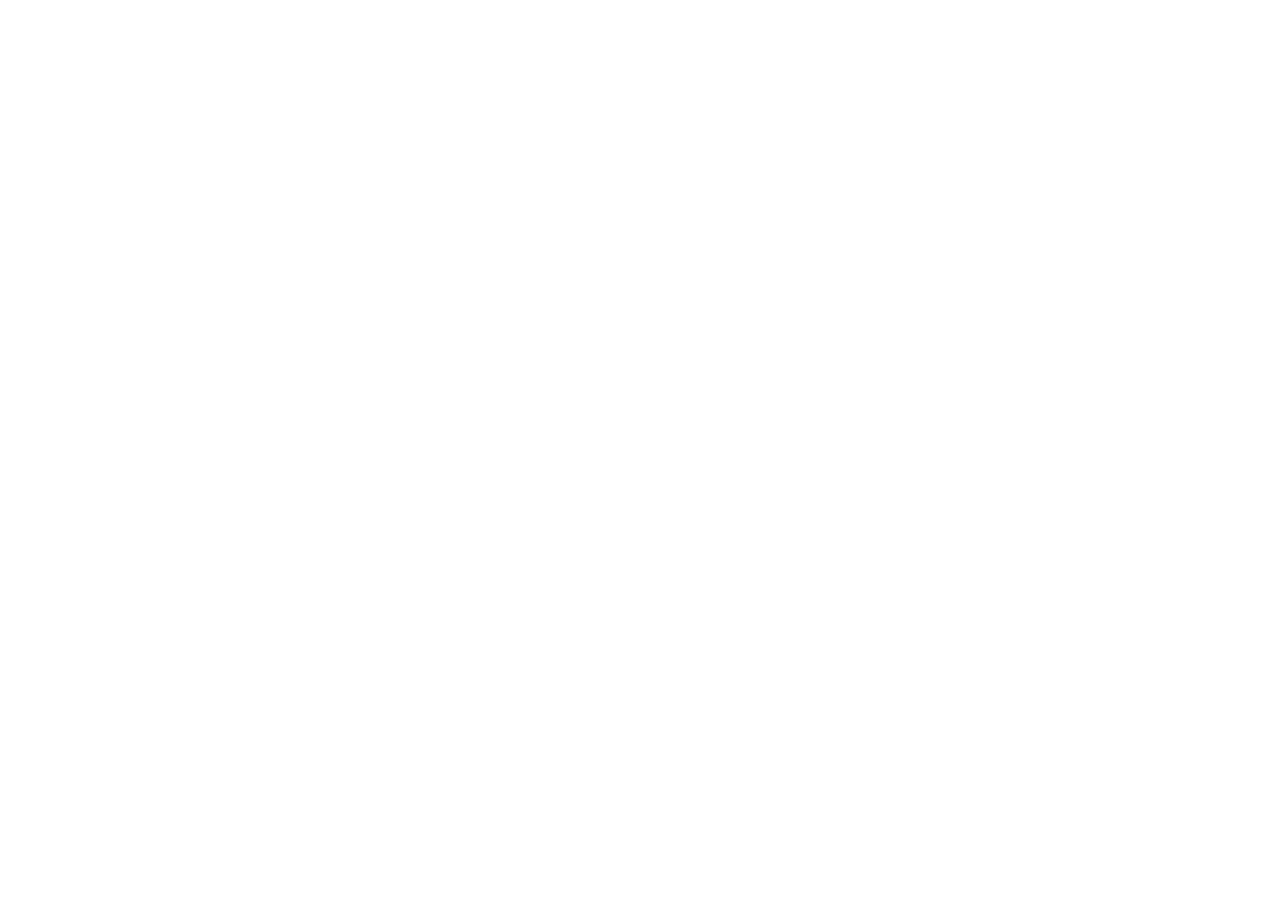
==== index.html @ dad86dec "tufoi kommitado :v" ====
<!DOCTYPE html>
<html lang="pt-br">
<head>
    <meta charset="UTF-8">
    <meta name="viewport" content="width=device-width, initial-scale=1.0">
    <title>Noticias</title>
</head>
<body>
    
</body>
</html>
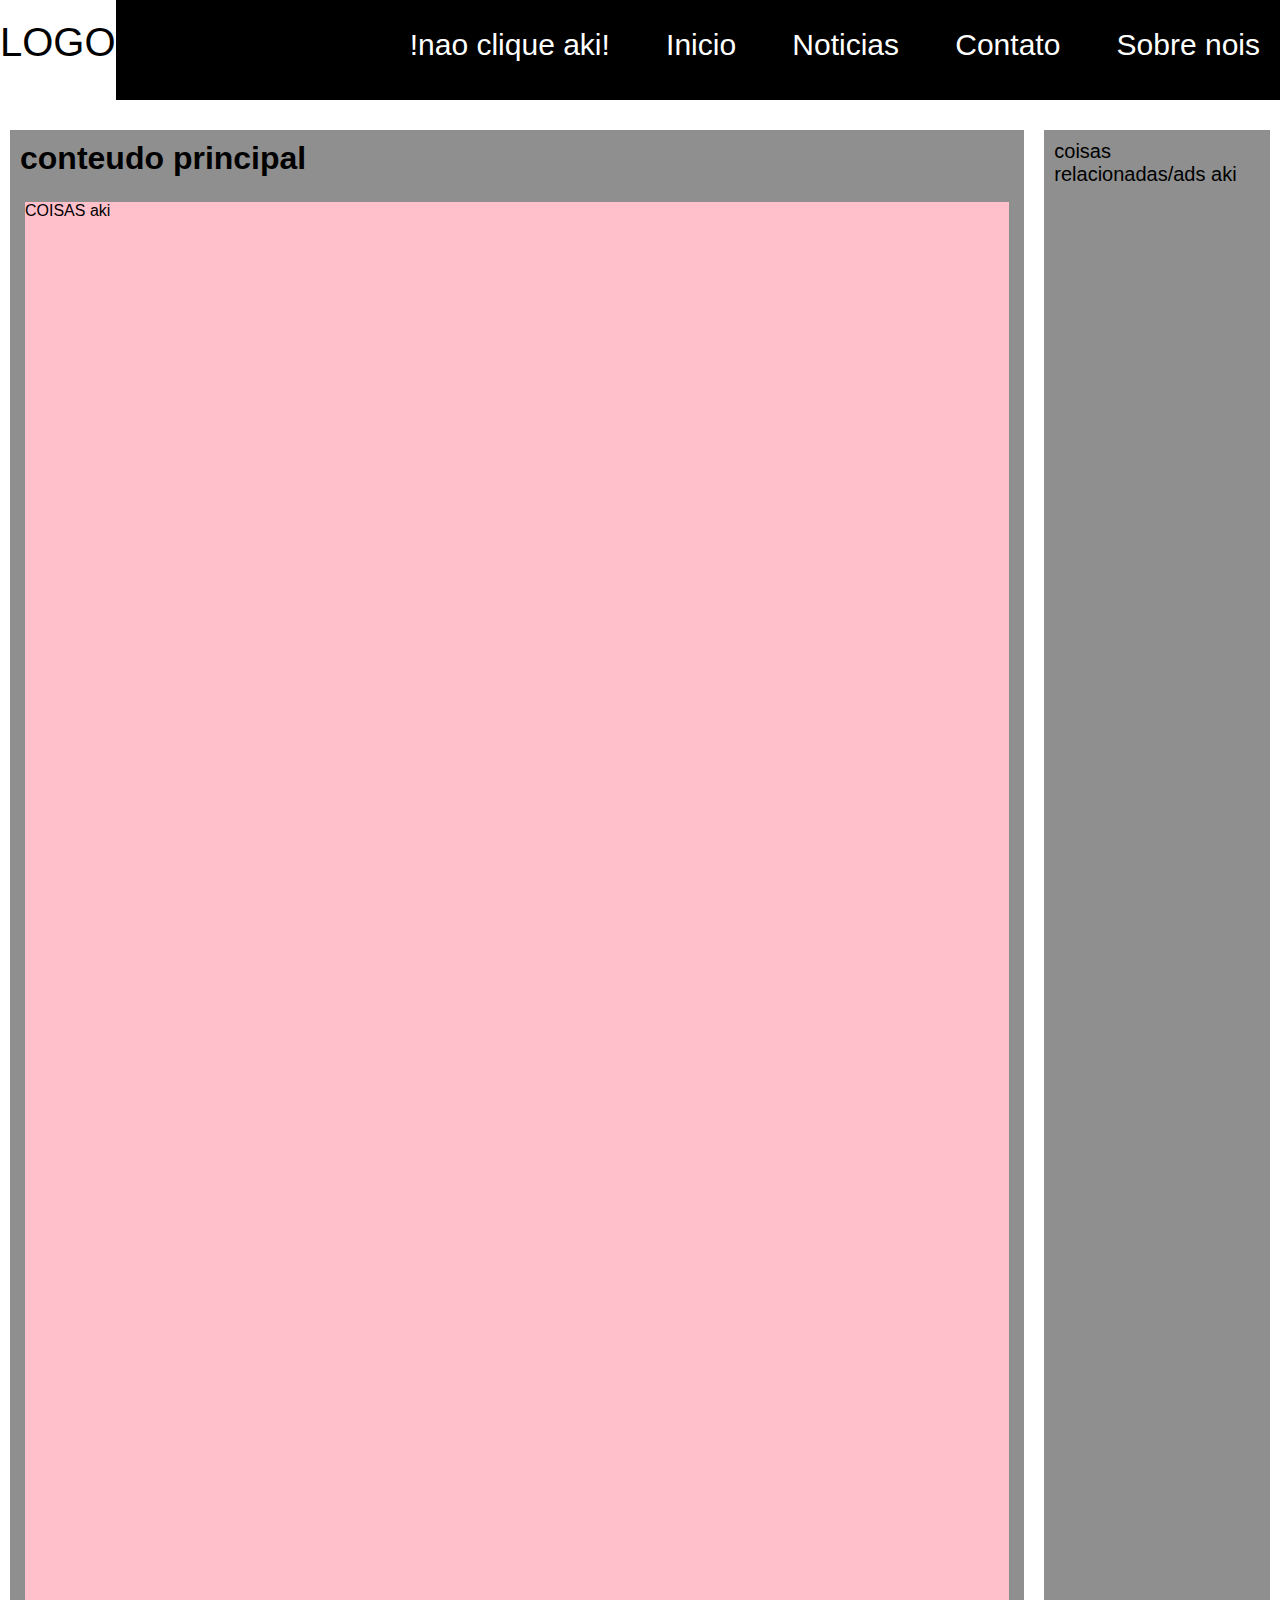
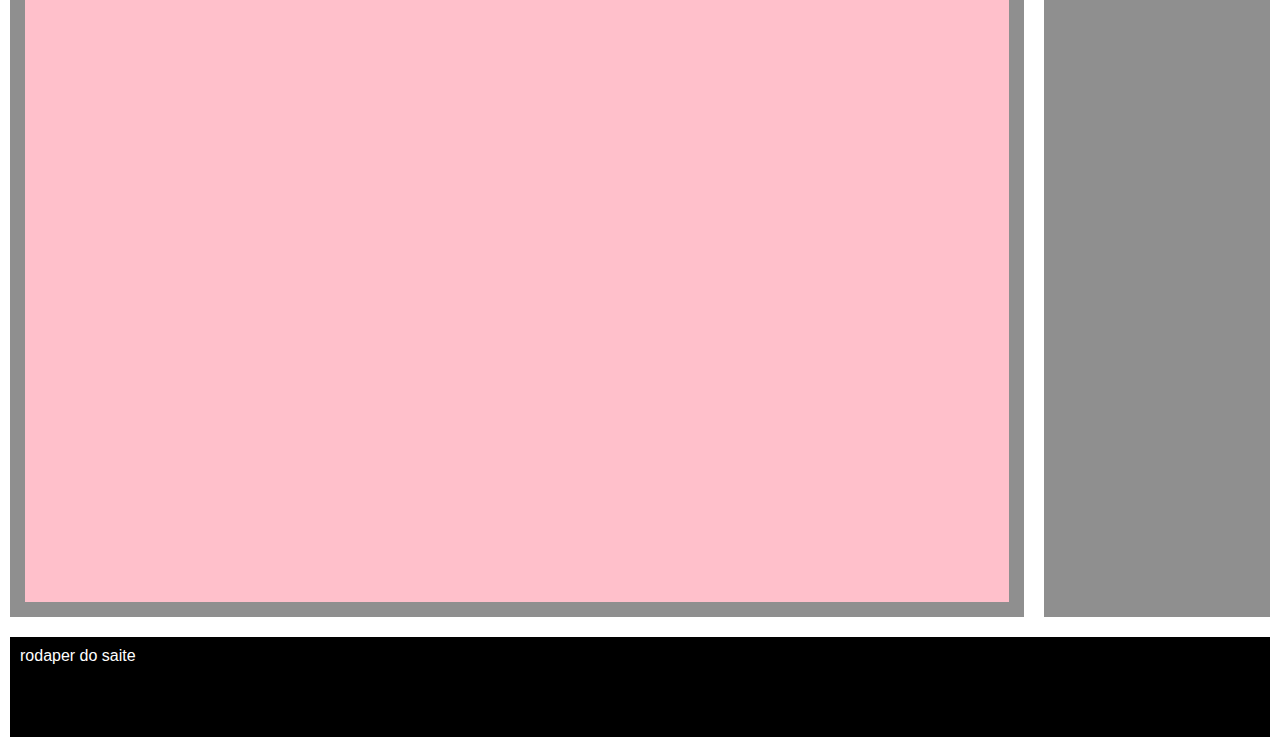
==== commit ff8e7e70: "beta do saite" ====
--- a/index.html
+++ b/index.html
@@ -4,8 +4,118 @@
     <meta charset="UTF-8">
     <meta name="viewport" content="width=device-width, initial-scale=1.0">
     <title>Noticias</title>
+    <style>
+        * { 
+            font-family: Arial, Helvetica, sans-serif;
+            margin: 0px;
+            padding: 0px;
+            box-sizing: border-box;
+            
+        }
+        body {
+            display: flex;
+            flex-wrap: wrap;
+            flex: 1 1 100vw;
+                       
+        }
+        nav, main, aside, footer {
+           
+            margin: 10px;
+            
+        }
+      
+        header {          
+            display: flex;
+            flex: 1 1 100vw; 
+            margin-top: 0px;  
+            margin-bottom: 20px;   
+            background-color: black;   
+            color: white;
+        }
+        header #logo {
+            flex: 0 1 00px;
+            text-align: center;
+            padding-top: 20px ;
+            font-size: 2.5em;
+            background-color: white;
+            color: black;
+            height: 100px;
+        }
+        nav  {
+            display: flex;
+            flex: 1 1 100vw;
+            align-items: center;
+            justify-content: flex-end;
+            margin-top: 0px;
+            padding: 10px;
+        }
+        nav  a {
+            margin-left: 5%;
+            font-size: 30px;
+        }
+        a {
+            text-decoration: none;
+            color: inherit;   
+        }
+        main {
+            display: flex;
+            flex: 20 1 500px;
+            flex-wrap: wrap;
+            overflow: auto;
+            background-color: rgba(0, 0, 0, 0.438);
+        }
+        main > h1 {
+            margin: 10px;
+        }
+        main > section {
+            width: 90vw;
+            height: 2000px;
+            margin: 15px;
+            background-color: pink;
+        }
+        aside {
+            flex: 1 1 200px;
+            padding: 10px;
+            font-size: 20px;
+            background-color: rgba(0, 0, 0, 0.438);
+            color: black;
+        }
+        footer {
+            flex: 1 1 100vw;
+            height: 100px;
+            padding: 10px;
+            background-color: black;
+            color: white;
+        }
+    </style>
 </head>
 <body>
-    
+    <header>
+        <a href="index.html" id="logo">LOGO</a>
+        <nav>
+                <a href="https://www.youtube.com/watch?v=dQw4w9WgXcQ&ab_channel=RickAstley" target="_blank">!nao clique aki!</a>
+                <a href="#">Inicio</a>
+                <a href="#">Noticias</a>
+                <a href="#">Contato</a>
+                <a href="#">Sobre nois</a>
+            
+        </nav>
+    </header>
+    <main>
+        <h1>conteudo principal</h1>
+        <section>
+            <p>COISAS aki</p>
+        </section>
+       
+    </main> 
+    <aside><p>coisas relacionadas/ads aki</p></aside>
+    <footer>
+        <p>rodaper do saite</p>
+    </footer>
+    <script>
+        window.alert ("essa ea versao de PC (em breve versao de celular) :v")
+        window.alert ("para melhor experiencia, use o celular deitado")
+        
+    </script>
 </body>
 </html>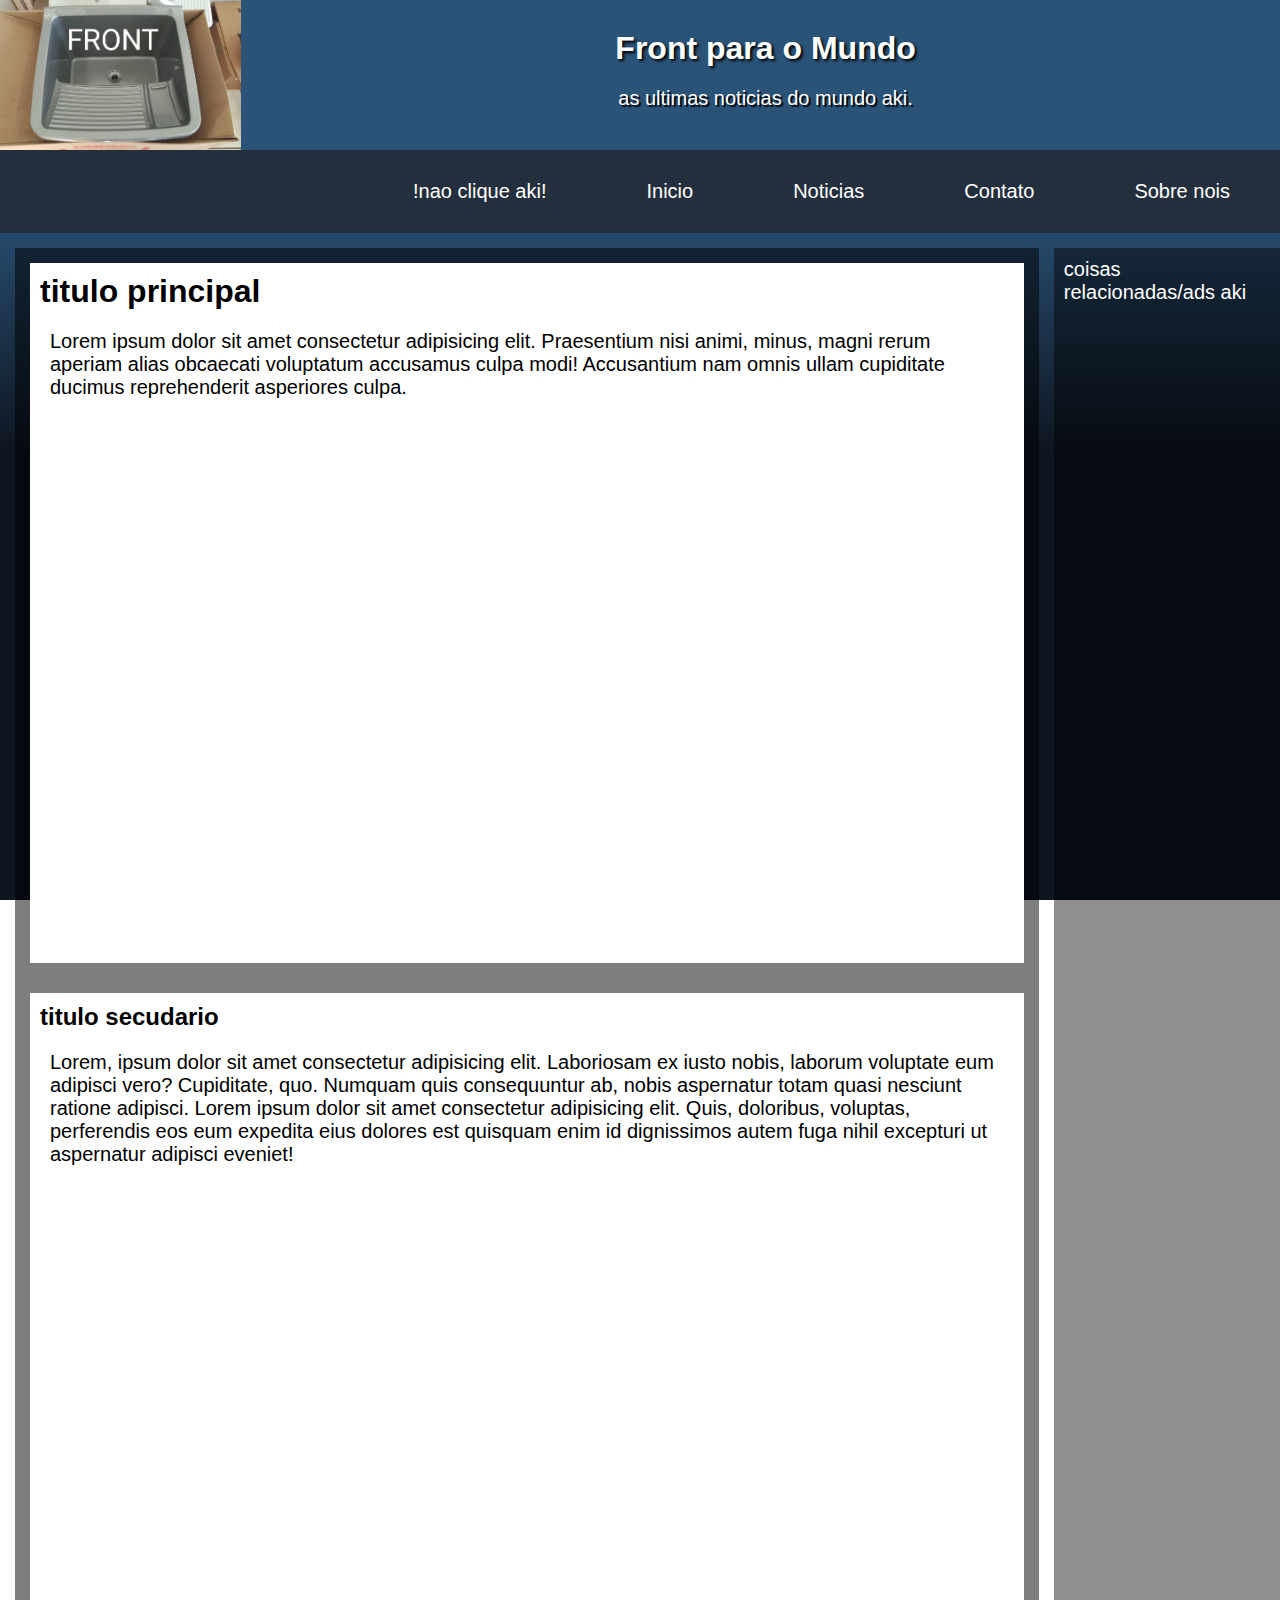
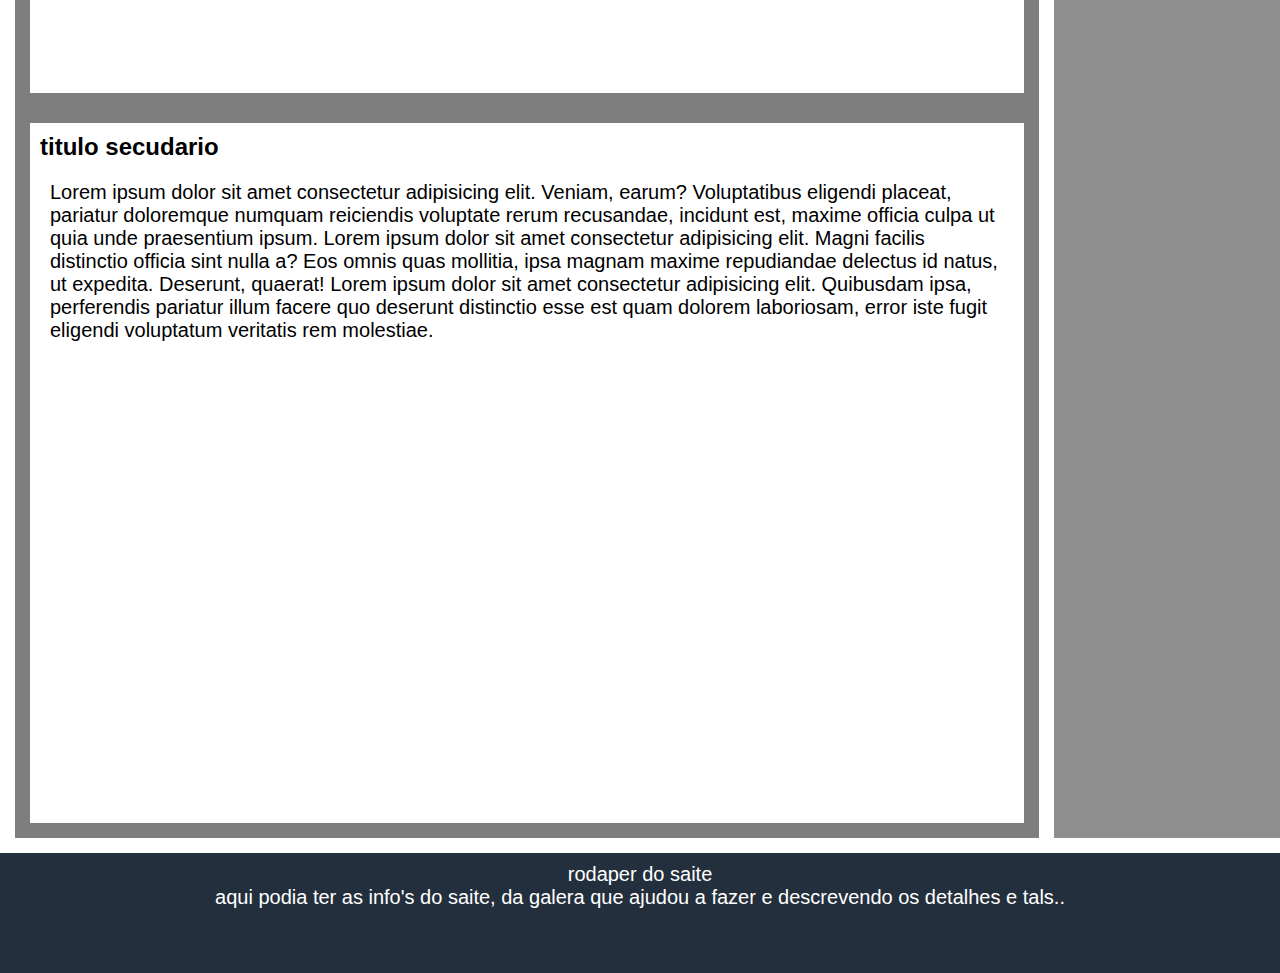
==== commit bcaa7c98: "versao mobile first 99% finalizada" ====
--- a/index.html
+++ b/index.html
@@ -3,119 +3,57 @@
 <head>
     <meta charset="UTF-8">
     <meta name="viewport" content="width=device-width, initial-scale=1.0">
+    <link rel="stylesheet" href="estilos/style.css">
+    <link rel="stylesheet" href="estilos/media-query.css">
     <title>Noticias</title>
-    <style>
-        * { 
-            font-family: Arial, Helvetica, sans-serif;
-            margin: 0px;
-            padding: 0px;
-            box-sizing: border-box;
-            
-        }
-        body {
-            display: flex;
-            flex-wrap: wrap;
-            flex: 1 1 100vw;
-                       
-        }
-        nav, main, aside, footer {
-           
-            margin: 10px;
-            
-        }
-      
-        header {          
-            display: flex;
-            flex: 1 1 100vw; 
-            margin-top: 0px;  
-            margin-bottom: 20px;   
-            background-color: black;   
-            color: white;
-        }
-        header #logo {
-            flex: 0 1 00px;
-            text-align: center;
-            padding-top: 20px ;
-            font-size: 2.5em;
-            background-color: white;
-            color: black;
-            height: 100px;
-        }
-        nav  {
-            display: flex;
-            flex: 1 1 100vw;
-            align-items: center;
-            justify-content: flex-end;
-            margin-top: 0px;
-            padding: 10px;
-        }
-        nav  a {
-            margin-left: 5%;
-            font-size: 30px;
-        }
-        a {
-            text-decoration: none;
-            color: inherit;   
-        }
-        main {
-            display: flex;
-            flex: 20 1 500px;
-            flex-wrap: wrap;
-            overflow: auto;
-            background-color: rgba(0, 0, 0, 0.438);
-        }
-        main > h1 {
-            margin: 10px;
-        }
-        main > section {
-            width: 90vw;
-            height: 2000px;
-            margin: 15px;
-            background-color: pink;
-        }
-        aside {
-            flex: 1 1 200px;
-            padding: 10px;
-            font-size: 20px;
-            background-color: rgba(0, 0, 0, 0.438);
-            color: black;
-        }
-        footer {
-            flex: 1 1 100vw;
-            height: 100px;
-            padding: 10px;
-            background-color: black;
-            color: white;
-        }
-    </style>
 </head>
 <body>
     <header>
-        <a href="index.html" id="logo">LOGO</a>
+        
+            <a href="index.html" class="logo"></a>
+        
+        <div class="txt">
+            <h1>Front para o Mundo</h1>
+            <p>as ultimas noticias do mundo aki.</p>
+        </div>
+    </header>    
         <nav>
-                <a href="https://www.youtube.com/watch?v=dQw4w9WgXcQ&ab_channel=RickAstley" target="_blank">!nao clique aki!</a>
-                <a href="#">Inicio</a>
-                <a href="#">Noticias</a>
-                <a href="#">Contato</a>
-                <a href="#">Sobre nois</a>
-            
+            <span></span><!--<< NAO MEXE NESSA TAG SPAN POR NADA!! -->
+            <div class="menu">
+                <input type="checkbox" class="menu-toggle">
+                <div class="burguer"></div>
+                <ul class="menu-deladin">
+                    <li>
+                        <a href="https://www.youtube.com/watch?v=dQw4w9WgXcQ&ab_channel=RickAstley" target="_blank">!nao clique aki!</a>
+                    <li>
+                    <li><a href="#">Inicio</a></li>
+                    <li><a href="#">Noticias</a></li>
+                    <li><a href="#">Contato</a></li>
+                    <li><a href="#">Sobre nois</a></li>
+                </ul>
+            </div>            
         </nav>
-    </header>
     <main>
-        <h1>conteudo principal</h1>
         <section>
-            <p>COISAS aki</p>
+        <h1>titulo principal</h1>
+            <p>Lorem ipsum dolor sit amet consectetur adipisicing elit. Praesentium nisi animi, minus, magni rerum aperiam alias obcaecati voluptatum accusamus culpa modi! Accusantium nam omnis ullam cupiditate ducimus reprehenderit asperiores culpa.
+            </p>
         </section>
-       
+        <section>
+            <h2>titulo secudario</h2>
+            <p>Lorem, ipsum dolor sit amet consectetur adipisicing elit. Laboriosam ex iusto nobis, laborum voluptate eum adipisci vero? Cupiditate, quo. Numquam quis consequuntur ab, nobis aspernatur totam quasi nesciunt ratione adipisci. Lorem ipsum dolor sit amet consectetur adipisicing elit. Quis, doloribus, voluptas, perferendis eos eum expedita eius dolores est quisquam enim id dignissimos autem fuga nihil excepturi ut aspernatur adipisci eveniet!</p>
+        </section>
+        <section>
+            <h2>titulo secudario</h2>
+            <p> Lorem ipsum dolor sit amet consectetur adipisicing elit. Veniam, earum? Voluptatibus eligendi placeat, pariatur doloremque numquam reiciendis voluptate rerum recusandae, incidunt est, maxime officia culpa ut quia unde praesentium ipsum. Lorem ipsum dolor sit amet consectetur adipisicing elit. Magni facilis distinctio officia sint nulla a? Eos omnis quas mollitia, ipsa magnam maxime repudiandae delectus id natus, ut expedita. Deserunt, quaerat! Lorem ipsum dolor sit amet consectetur adipisicing elit. Quibusdam ipsa, perferendis pariatur illum facere quo deserunt distinctio esse est quam dolorem laboriosam, error iste fugit eligendi voluptatum veritatis rem molestiae.</p>
+        </section>
     </main> 
     <aside><p>coisas relacionadas/ads aki</p></aside>
     <footer>
-        <p>rodaper do saite</p>
+        <p>rodaper do saite <br>
+            aqui podia ter as info's do saite, da galera que ajudou a fazer e descrevendo os detalhes e tals..
+        </p>
+             
     </footer>
-    <script>
-        window.alert ("essa ea versao de PC (em breve versao de celular) :v")
-        window.alert ("para melhor experiencia, use o celular deitado")
-        
-    </script>
 </body>
 </html>--- a/estilos/style.css
+++ b/estilos/style.css
@@ -0,0 +1,264 @@
+@charset "UTF-8";
+
+* { 
+    font-family: Arial, Helvetica, sans-serif;
+    margin: 0px;
+    padding: 0px;
+    box-sizing: border-box;
+    list-style-type: none;
+}
+body {
+    display: flex;
+    flex-wrap: wrap;
+    flex: 1 1 100vw;
+    background-image: linear-gradient(to top, #0e1621 50%, #4082BC);
+    background-repeat: no-repeat;
+    background-attachment: fixed;
+    /*BG aki dpz sla*/
+               
+}
+s {
+    color: #0E1621;
+    color: #242F3D;
+    color: #2B5378;
+    color: #4082BC;
+    color: #57A9F3;
+    
+}
+header,nav, main, aside, footer {
+   display: flex;
+   
+    
+}
+
+header {   
+    display: flex;       
+    flex: 1 1 100vw;
+    height: 150px;
+    align-items: center;
+    justify-content: space-between;
+    
+    background-color: #2B5378;
+
+    
+}
+.txt{
+    display: flex;       
+    flex: 1 1 100vw; 
+    align-items: center;
+    justify-content: space-between;
+    flex-direction: column;
+    color: white;
+    margin-left: 10px;
+}
+header h1 {
+    
+    margin-bottom: 10px;
+    text-shadow: 2px 2px 3px black;
+}
+header p {
+    font-size: 20px;
+    text-shadow: 2px 2px 1px black;
+    padding: 10px;
+
+}
+header .logo {
+    flex: 1 1 300px;
+    
+    background-image: url(../imagens/logo-front.jpg);
+    background-size:cover ;
+    background-position: center center;
+    background-repeat: no-repeat;
+    width: 100px;
+    height: 150px;
+}
+nav {
+    position: relative;
+    flex: 1 1 100vw;
+    justify-content: space-between;
+    background-color: #242F3D;
+    align-items: center;
+}
+.menu {
+    display: flex;
+    justify-content: space-between;
+    align-items: center;
+    
+}
+.menu-deladin {
+    display: flex;
+    justify-content: center;
+    flex-direction: row;
+    align-items: center;
+    z-index: 1;
+    transition: all ease .4s;
+}
+.menu-deladin li {
+    list-style-type: none;
+}
+.menu-deladin li a {
+    color: white;
+    text-decoration: none;
+    display: block;
+    padding: 30px 50px;
+    font-size: 20px;
+    transition: all ease .4s;
+}
+.menu-deladin li a:hover {
+    box-shadow: 0px -5px 0px white inset,
+    500px 0 0 #57A9F3 inset;
+    
+}
+.burguer {
+    position: relative;
+    z-index: 2;
+    width: 40px;
+    height: 5px;
+    transition: all ease .2s;
+    border-radius: 10px;
+    background-color: white;
+    
+
+}
+.burguer:before, .burguer:after {
+    content: "";
+    position: absolute;
+    height: 5px;
+    right: 0;
+    background-color: white;
+    border-radius: 10px;
+    transition: all ease .4s;
+}
+.burguer:before {
+    top: -10px;
+    width: 40px;
+}
+.burguer:after {
+    top: 10px;
+    width: 40px;
+}
+ .menu-toggle {
+    position: absolute;
+    width: 40px;
+    height: 40px;
+    z-index: 3;
+    cursor: pointer;
+    opacity: 0;
+}
+.burguer,
+.menu-toggle {
+    display: none;
+}
+.menu input:checked ~ .burguer {
+    background: transparent;
+}
+.menu input:checked ~ .burguer:before {
+    top: 0;
+    transform: rotate(-45deg);
+    width: 40px;
+}
+.menu input:checked ~ .burguer:after {
+    top: 0;
+    transform: rotate(45deg);
+    width: 40px;
+}
+.menu input:checked ~ .menu-deladin {
+    right: 0;
+}
+@media screen and (max-width: 992px) {
+    .burguer,
+.menu-toggle {
+    display: block;
+}
+nav {
+    padding: 15px;
+}
+.menu-deladin {
+    justify-content: start;
+    flex-direction: column;
+    align-items: center;
+    position: fixed;
+    right: -300px;
+    top: 0;
+    background-color: #4082BC;
+    width: 300px;
+    height: 100%;
+    padding-top: 200px;
+    
+    
+}
+.menu-deladin li {
+    width: 100%;
+}
+.menu-deladin li a {
+    padding: 25px;
+    font-size: 25px;
+    box-shadow: 0px 1px 0px darkgray inset;
+}
+/*vlw pure code :)*/
+}
+main {
+    display: flex;
+    flex: 20 1 500px;
+    flex-wrap: wrap;
+    overflow: auto;
+    background-color: rgba(0, 0, 0, 0.507);
+    margin: 15px;
+    
+}
+main > section {
+    width: 90vw;
+    height: 700px;
+    margin: 15px;
+    background-color: white;
+}
+section > h1 {
+    color: black;
+    margin: 10px;
+    font-size: 2em;
+}
+section > h2 {
+    color: black;
+    margin: 10px;
+    font-size: ;
+
+
+    
+    
+}
+section p {
+    margin: 10px;
+    color: black;
+    font-size: 20px;
+    padding: 10px;
+}
+aside {
+    flex: 1 1 200px;
+    margin-top: 15px;
+    margin-bottom: 15px;
+    padding: 10px;
+    font-size: 20px;
+    background-color: rgba(0, 0, 0, 0.438);
+    color: white;
+}
+@media screen and (max-width: 923px) {
+    aside {
+        flex: 1 1 100vh;
+        height: 500px;
+        margin-left: 15px;
+        margin-right: 15px;
+    }
+}
+footer {
+    flex: 1 1 100vh; 
+    height: 120px;
+    justify-content: center; 
+    text-align: center;
+    
+    background-color: #242F3D;
+    color: white;
+    font-size: 20px;
+}
+footer p {
+    margin: 10px;
+}--- a/estilos/media-query.css
+++ b/estilos/media-query.css
@@ -0,0 +1,2 @@
+@charset "UTF-8";
+
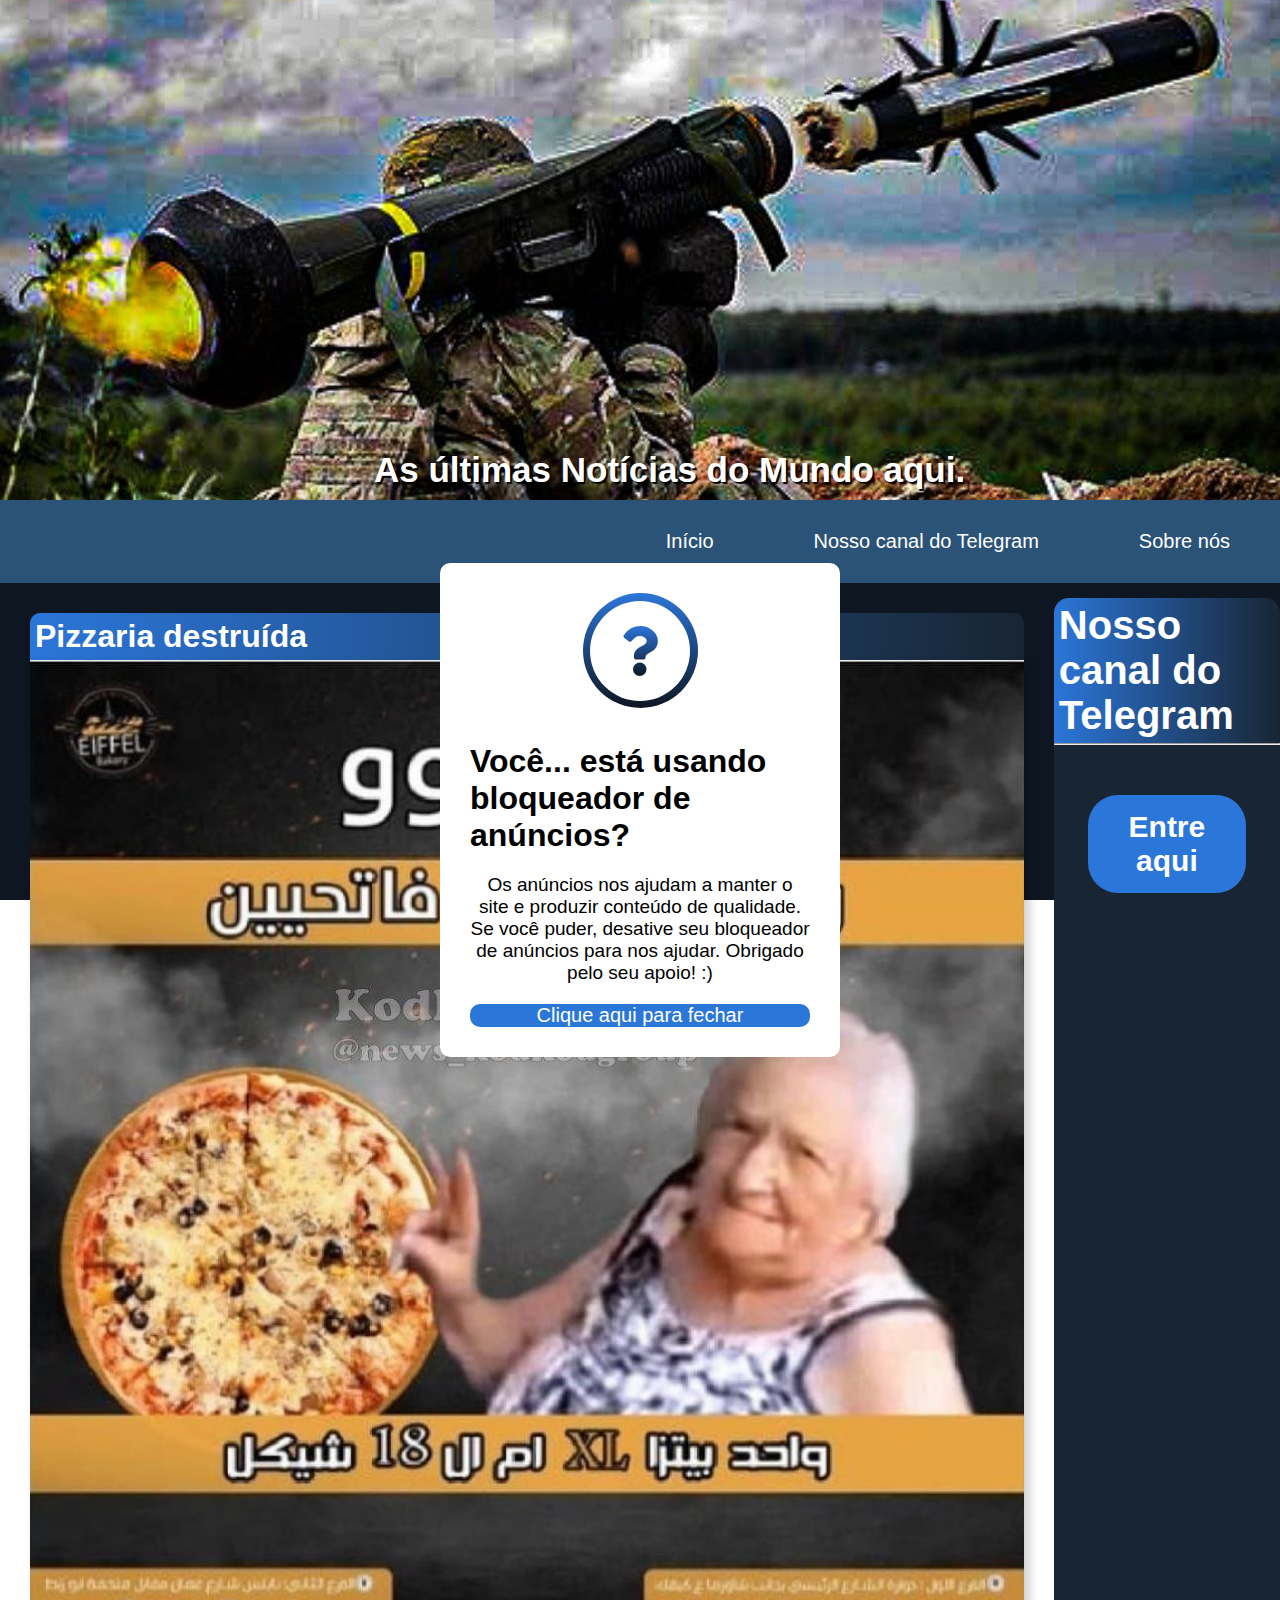
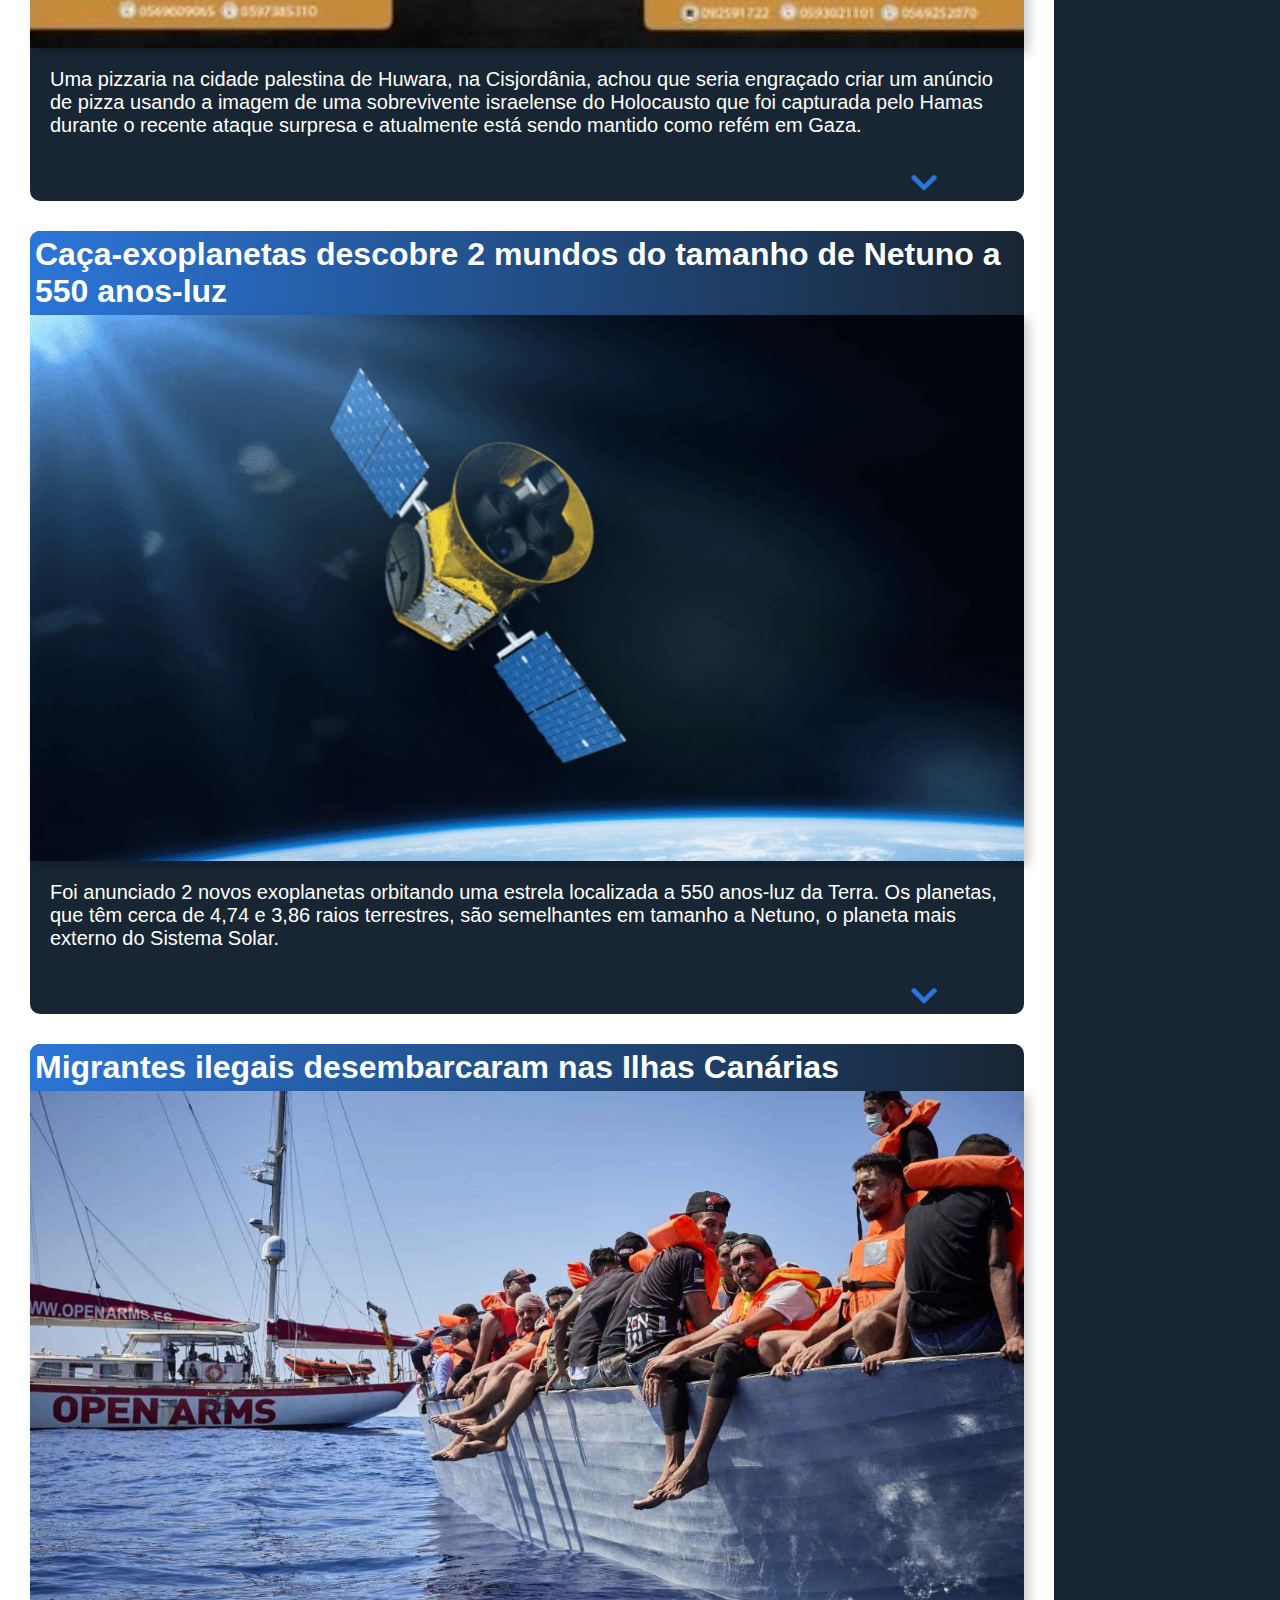
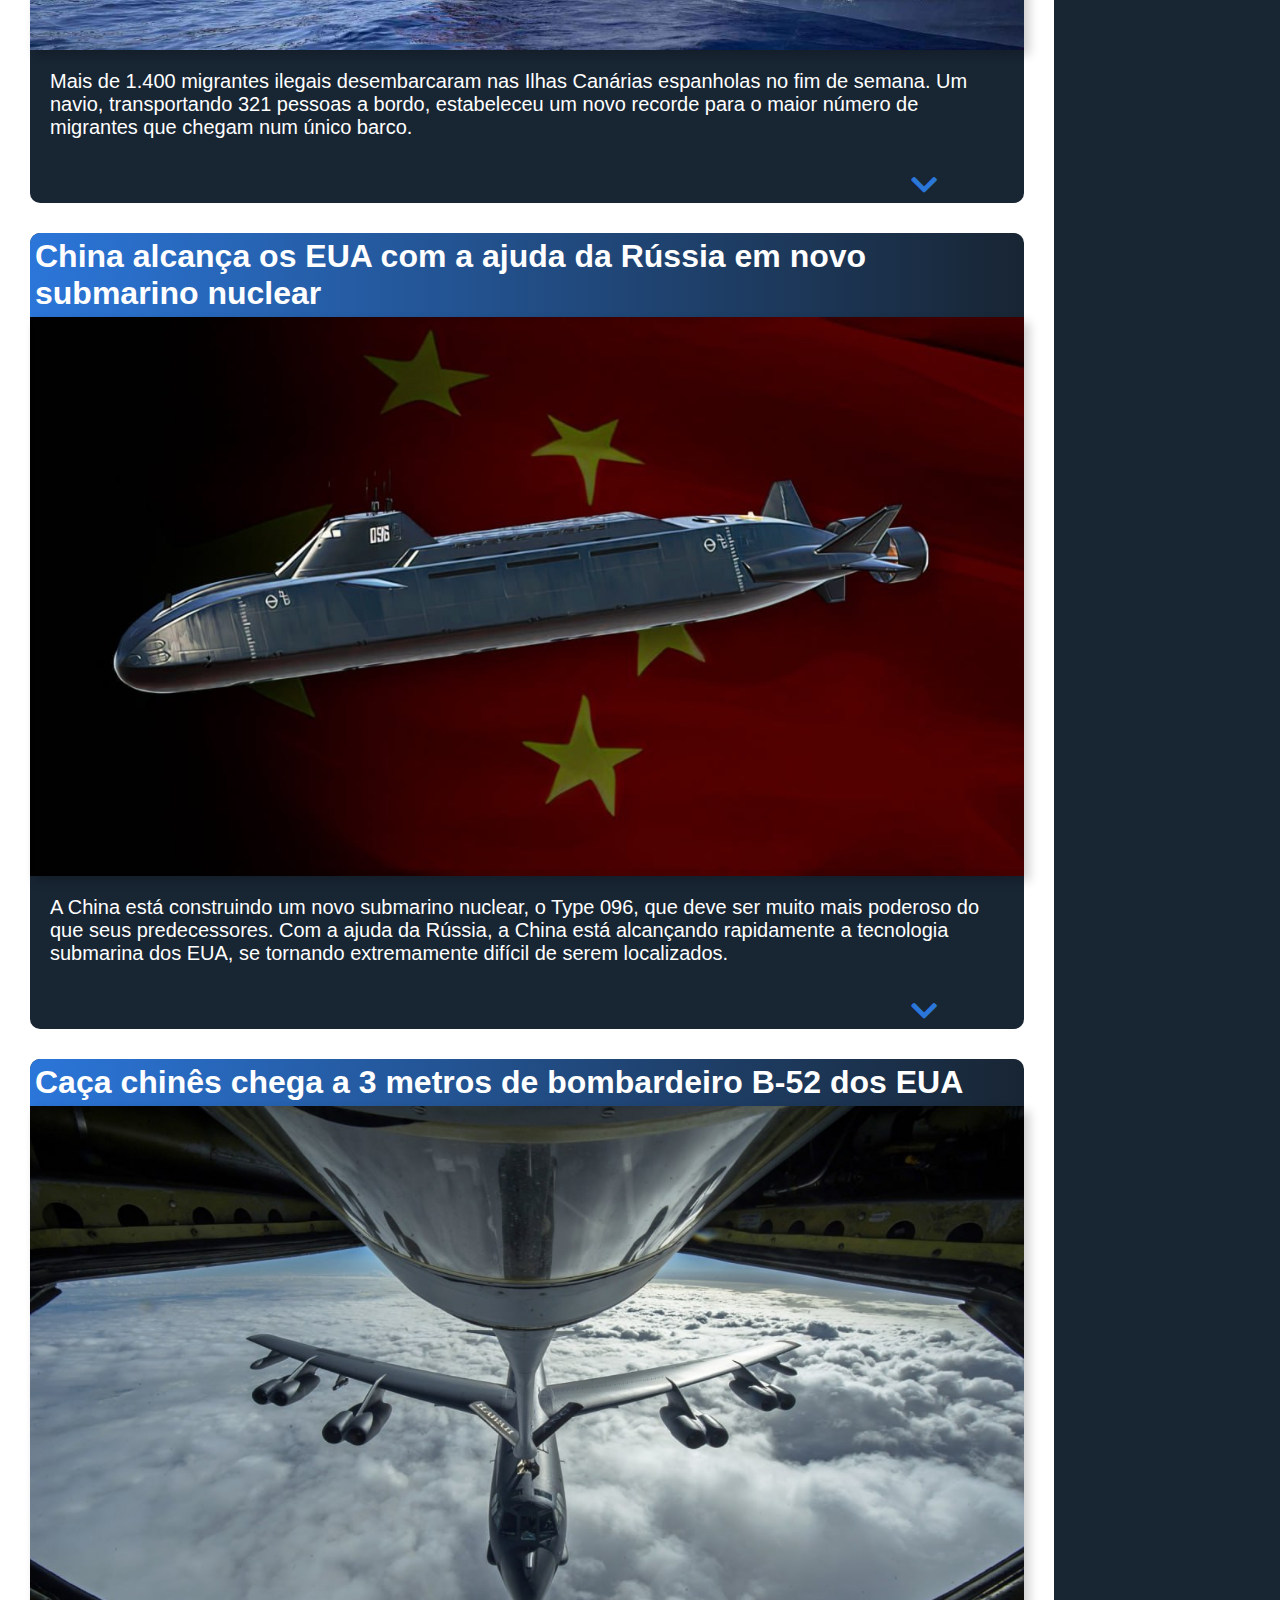
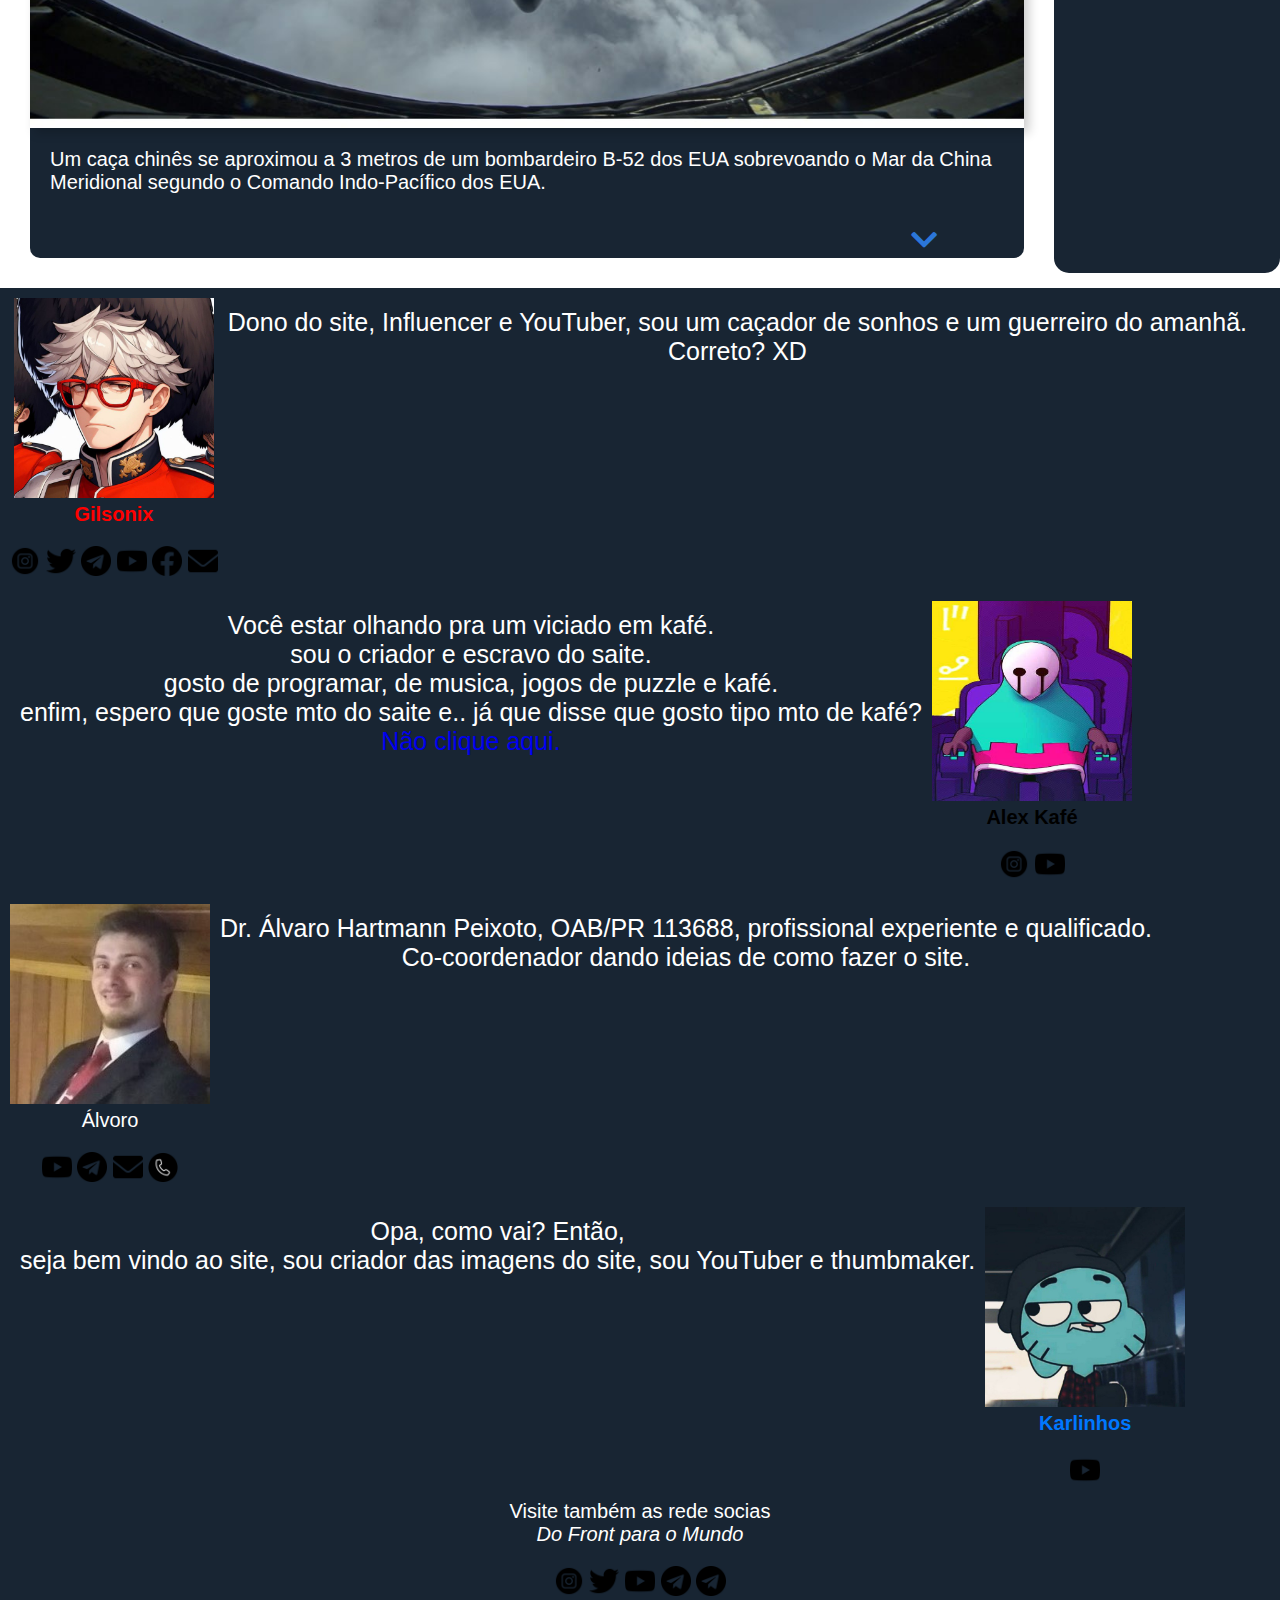
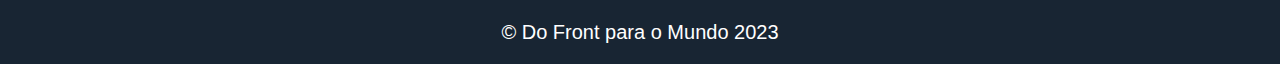
==== commit f699753b: "att da versao mobile first" ====
--- a/index.html
+++ b/index.html
@@ -3,19 +3,24 @@
 <head>
     <meta charset="UTF-8">
     <meta name="viewport" content="width=device-width, initial-scale=1.0">
+    <link rel="apple-touch-icon" sizes="180x180" href="icone/apple-touch-icon.png">
+    <link rel="icon" type="image/png" sizes="32x32" href="icone/favicon-32x32.png">
+    <link rel="icon" type="image/png" sizes="16x16" href="icone/favicon-16x16.png">
+    <link rel="manifest" href="/site.webmanifest">
+    <link rel="stylesheet" href="https://cdnjs.cloudflare.com/ajax/libs/font-awesome/5.15.4/css/all.min.css">
+     <!--<link rel="stylesheet" href="https://iconfinder.com/"> !site dos icones!-->
     <link rel="stylesheet" href="estilos/style.css">
     <link rel="stylesheet" href="estilos/media-query.css">
     <title>Noticias</title>
 </head>
 <body>
     <header>
-        
-            <a href="index.html" class="logo"></a>
-        
+        <a href="index.html" class="logo"></a>
+        <a href="index.html" class="banner"></a>
         <div class="txt">
-            <h1>Front para o Mundo</h1>
-            <p>as ultimas noticias do mundo aki.</p>
-        </div>
+            <span></span>
+            <p>As últimas Notícias do Mundo aqui.</p>
+        </div>     
     </header>    
         <nav>
             <span></span><!--<< NAO MEXE NESSA TAG SPAN POR NADA!! -->
@@ -23,37 +28,263 @@
                 <input type="checkbox" class="menu-toggle">
                 <div class="burguer"></div>
                 <ul class="menu-deladin">
-                    <li>
-                        <a href="https://www.youtube.com/watch?v=dQw4w9WgXcQ&ab_channel=RickAstley" target="_blank">!nao clique aki!</a>
-                    <li>
-                    <li><a href="#">Inicio</a></li>
-                    <li><a href="#">Noticias</a></li>
-                    <li><a href="#">Contato</a></li>
-                    <li><a href="#">Sobre nois</a></li>
+                    <li><a href="index.html">Início</a></li>                   
+                    <li><a href="https://t.me/EstrelaNews" target="_blank">Nosso canal do Telegram</a></li>
+                    <li><a href="sn.html">Sobre nós</a></li>
                 </ul>
             </div>            
         </nav>
+        <div class="overlay" id="overlay">
+            <div class="msg" id="msg">
+                <div class="icone">
+                    <span class="otoicone"><i class="fas fa-question"></i></span>
+                  </div>
+                <h2>Você... está usando bloqueador de anúncios?</h2>
+                <p>
+                    Os anúncios nos ajudam a manter o site e produzir conteúdo de qualidade. Se você puder, desative seu bloqueador de anúncios para nos ajudar. Obrigado pelo seu apoio! :)
+                </p>
+                <p class="close-button" id="closeButton">Clique aqui para fechar</p>
+            </div>
+        </div>
     <main>
-        <section>
-        <h1>titulo principal</h1>
-            <p>Lorem ipsum dolor sit amet consectetur adipisicing elit. Praesentium nisi animi, minus, magni rerum aperiam alias obcaecati voluptatum accusamus culpa modi! Accusantium nam omnis ullam cupiditate ducimus reprehenderit asperiores culpa.
-            </p>
-        </section>
-        <section>
-            <h2>titulo secudario</h2>
-            <p>Lorem, ipsum dolor sit amet consectetur adipisicing elit. Laboriosam ex iusto nobis, laborum voluptate eum adipisci vero? Cupiditate, quo. Numquam quis consequuntur ab, nobis aspernatur totam quasi nesciunt ratione adipisci. Lorem ipsum dolor sit amet consectetur adipisicing elit. Quis, doloribus, voluptas, perferendis eos eum expedita eius dolores est quisquam enim id dignissimos autem fuga nihil excepturi ut aspernatur adipisci eveniet!</p>
-        </section>
-        <section>
-            <h2>titulo secudario</h2>
-            <p> Lorem ipsum dolor sit amet consectetur adipisicing elit. Veniam, earum? Voluptatibus eligendi placeat, pariatur doloremque numquam reiciendis voluptate rerum recusandae, incidunt est, maxime officia culpa ut quia unde praesentium ipsum. Lorem ipsum dolor sit amet consectetur adipisicing elit. Magni facilis distinctio officia sint nulla a? Eos omnis quas mollitia, ipsa magnam maxime repudiandae delectus id natus, ut expedita. Deserunt, quaerat! Lorem ipsum dolor sit amet consectetur adipisicing elit. Quibusdam ipsa, perferendis pariatur illum facere quo deserunt distinctio esse est quam dolorem laboriosam, error iste fugit eligendi voluptatum veritatis rem molestiae.</p>
+        <section class="expansivel">
+        <h1>Pizzaria destruída</h1>
+        <div class="post">
+            <img src="imagens/ntcs/imagens/img5.jpg" alt="" class="img">
+                <p>
+                    Uma pizzaria na cidade palestina de Huwara, na Cisjordânia, achou que seria engraçado criar um anúncio de pizza usando a imagem de uma sobrevivente israelense do Holocausto que foi capturada pelo Hamas durante o recente ataque surpresa e atualmente está sendo mantido como refém em Gaza.
+                </p>
+            <div class="conteudo">
+                <img src="imagens/ntcs/imagens/img5-2.jpg" alt="" class="img">
+                <p>
+                    O exército israelense aparentemente não achou engraçado e apareceram para prender os proprietários e destruir o restaurante usando escavadeiras.
+                </p>
+                <p>
+                    Entre em nosso canal: <br> <a href="https://t.me/EstrelaNews" target="_blank" class="dfpom">do Front para o Mundo</a> 
+                </p>
+            </div>
+            <div class="chevron"><i class="fa fa-chevron-down" aria-hidden="true"></i></div>
+        </div>
+        </section>
+        <section class="expansivel">
+            <h1>Caça-exoplanetas descobre 2 mundos do tamanho de Netuno a 550 anos-luz</h1>
+            <div class="post">
+                <img src="imagens/ntcs/imagens/img4.jpg" alt="" class="img">
+                    <p>
+                        Foi anunciado 2 novos exoplanetas orbitando uma estrela localizada a 550 anos-luz da Terra. Os planetas, que têm cerca de 4,74 e 3,86 raios terrestres, são semelhantes em tamanho a Netuno, o planeta mais externo do Sistema Solar.
+                    </p>
+                <div class="conteudo">
+                    <p>
+                        Os planetas, chamados TOI-5126 b e TOI-5126 c, foram descobertos usando dados do Transiting Exoplanet Survey Satellite (TESS), da NASA. O TESS é um satélite que observa estrelas próximas do Sol em busca de exoplanetas em trânsito, ou seja, que passam na frente de suas estrelas hospedeiras.
+                    </p>
+                    <p>
+                        que o classifica como um super-Netuno quente. TOI-5126 c é o exoplaneta mais distante da estrela, orbitando a cada 18 dias. Ele tem uma temperatura média de cerca de 700 graus Celsius, o que o classifica como um Netuno quente.
+                    </p>
+                    <p>
+                        Entre em nosso canal: <br> <a href="https://t.me/EstrelaNews" target="_blank" class="dfpom">do Front para o Mundo</a> 
+                    </p>
+                </div>
+                <div class="chevron"><i class="fa fa-chevron-down" aria-hidden="true"></i></div>
+            </div>
+        </section>
+        <section class="expansivel">
+            <h1>Migrantes ilegais desembarcaram nas Ilhas Canárias</h1>
+                <div class="post">
+                    <img src="imagens/ntcs/imagens/img3.jpg" alt="" class="img">
+                        <p>
+                            Mais de 1.400 migrantes ilegais desembarcaram nas Ilhas Canárias espanholas no fim de semana. Um navio, transportando 321 pessoas a bordo, estabeleceu um novo recorde para o maior número de migrantes que chegam num único barco.
+                        </p>
+                    <div class="conteudo">
+                        
+                        <p>
+                            Os migrantes, que vêm principalmente de Marrocos, desembarcaram em vários pontos das ilhas. Eles foram recebidos por autoridades espanholas, que os levaram para centros de detenção.
+                        </p>
+                        <p>
+                            O aumento no número de migrantes ilegais nas Ilhas Canárias é um problema crescente para a Espanha. No ano passado, mais de 40.000 migrantes chegaram às ilhas, um aumento de 50% em relação ao ano anterior.
+                        </p>
+                        <p>
+                            Entre em nosso canal: <br> <a href="https://t.me/EstrelaNews" target="_blank" class="dfpom">do Front para o Mundo</a> 
+                        </p>
+                    </div>
+                    <div class="chevron"><i class="fa fa-chevron-down" aria-hidden="true"></i></div>
+                </div>
+        </section>
+        <section class="expansivel">
+        <h1>China alcança os EUA com a ajuda da Rússia em novo submarino nuclear</h1>
+        <div class="post">
+            <img src="imagens/ntcs/imagens/img2.jpg" alt="" class="img">
+                <p>
+                    A China está construindo um novo submarino nuclear, o Type 096, que deve ser muito mais poderoso do que seus predecessores. Com a ajuda da Rússia, a China está alcançando rapidamente a tecnologia submarina dos EUA, se tornando extremamente difícil de serem localizados.
+                </p>
+            <div class="conteudo">
+                
+                <p>
+                    Os submarinos Type 096 são maiores e mais silenciosos do que os modelos anteriores, provavelmente receberam tecnologia dos Submarinos Russo/Soviéticos Akula. Eles também serão equipados com novos mísseis balísticos com um alcance de 9K quilômetros. Isso significa que a China terá uma capacidade de dissuasão nuclear maior.
+                </p>
+                <p>
+                    Os especialistas acreditam que o Type 096 estará operacional até o final desta década. Isso seria dez anos antes dos primeiros submarinos nucleares da classe AUKUS, que estão sendo desenvolvidos em conjunto pelo Reino Unido e pela Austrália. Um sinal da crescente capacidade militar da China.
+                <p>
+                    Entre em nosso canal: <br> <a href="https://t.me/EstrelaNews" target="_blank" class="dfpom">do Front para o Mundo</a> 
+                </p>
+            </div>
+            <div class="chevron"><i class="fa fa-chevron-down" aria-hidden="true"></i></div>
+        </div>
+        </section>
+        <section class="expansivel">
+        <h1>Caça chinês chega a 3 metros de bombardeiro B-52 dos EUA</h1>          
+                <div class="post">
+                    <img src="imagens/ntcs/imagens/img1.jpg" alt="" class="img">
+                    <p>
+                            Um caça chinês se aproximou a 3 metros de um bombardeiro B-52 dos EUA sobrevoando o Mar da China Meridional segundo o Comando Indo-Pacífico dos EUA.
+                        </p>
+                    <div class="conteudo">
+                        
+                        <p>
+                            O B-52 é um bombardeiro estratégico de longo alcance desenvolvido pelos Estados Unidos na década de 1950. Ele é conhecido por sua capacidade de transportar uma grande carga de bombas, incluindo armas nucleares.
+                        </p>
+                        <p>
+                            O piloto chinês "voou de maneira insegura e pouco profissional", disse o Comando em um comunicado. "Estamos preocupados de que este piloto não soubesse o quão perto esteve de causar uma colisão."
+                        </p>
+                        <p>
+                            O incidente ocorreu em meio a crescentes tensões entre os EUA e a China na região. Os EUA acusam a China de realizar manobras provocativas no Mar da China Meridional, que é disputado por vários países.
+                        </p>
+                        <p>
+                            O incidente ocorreu em meio a crescentes tensões entre os EUA e a China na região. Os EUA acusam a China de realizar manobras provocativas no Mar da China Meridional, que é disputado por vários países.
+                        </p>
+
+
+                        <p>
+                            Entre em nosso canal: <br> 
+                            <a href="https://t.me/EstrelaNews" target="_blank" class="dfpom">do Front para o Mundo</a> 
+                        </p>
+                    </div>
+                    <div class="chevron"><i class="fa fa-chevron-down" aria-hidden="true"></i></div>
+                </div>           
         </section>
     </main> 
-    <aside><p>coisas relacionadas/ads aki</p></aside>
+    <aside>
+        <div class="aside">
+            <h1>Nosso canal do Telegram</h1> <hr>
+            <div class="link">
+                <h2><a href="https://t.me/EstrelaNews">Entre aqui</a></h2>
+            </div>
+        </div>
+    </aside>
     <footer>
-        <p>rodaper do saite <br>
-            aqui podia ter as info's do saite, da galera que ajudou a fazer e descrevendo os detalhes e tals..
+        <div class="gilsonix">
+            <div class="nomeG">
+                    <img src="imagens/Gilsonix.jpg" alt="Gilsonix" class="gilsonix-ft">
+                    <p>Gilsonix</p>
+                <div class="rede-sociais">
+                    <a href="https://www.instagram.com/gilsonixl" target="_blank">
+                        <img src="imagens/instagram.png" alt="" class="icone-insta">
+                    </a>
+                    <a href="https://twitter.com/GilsonixL" target="_blank">
+                        <img src="imagens/twitter.png" alt="" class="icone-tw">
+                    </a>
+                    <a href="https://t.me/GilsonixLima" target="_blank">
+                        <img src="imagens/telegram.png" alt="" class="icone-tl">
+                    </a>
+                    <a href="https://www.youtube.com/@Britanics" target="_blank">
+                        <img src="imagens/youtube.png" alt="" class="icone-yt">
+                    </a>
+                    <a href="https://www.facebook.com/gilson.brito.739326/" target="_blank">
+                        <img src="imagens/facebook.png" alt="" class="icone-fb">
+                    </a>
+                    <a href="https://criarmeulink.com.br/u/1697906254" target="_blank">
+                        <img src="imagens/email.png" alt="" class="icone-em">
+                    </a>
+                </div>
+            </div>
+                <p class="p">
+                Dono do site, Influencer e YouTuber, sou um caçador de sonhos e um guerreiro do amanhã. <br>
+                Correto? XD
+                </p>           
+        </div>
+        <div class="alexkafe">           
+                <p class="p">
+                    Você estar olhando pra um viciado em kafé. <br>
+                    sou o criador e escravo do saite. <br>
+                    gosto de programar, de musica, jogos de puzzle e kafé. <br>
+                    enfim, espero que goste mto do saite e.. já que disse que gosto tipo mto de kafé? <br>
+                    <a href="https://www.youtube.com/watch?v=dQw4w9WgXcQ" target="_blank">Não clique aqui.</a>
+                </p>
+                <div class="nomeA">
+                <img src="imagens/Alex.jpg" alt="Alex Kafé" class="alexkafe-ft">                    
+                    <p>Alex Kafé</p>
+                <div class="rede-sociais">
+                    <a href="https://instagram.com/alexkafe18?igshid=OGQ5ZDc2ODk2ZA==" target="_blank">
+                        <img src="imagens/instagram.png" alt="" class="icone-insta">
+                    </a>
+                    <a href="https://www.youtube.com/@AlexKafe18" target="_blank">
+                        <img src="imagens/youtube.png" alt="" class="icone-yt">
+                    </a>
+                </div>                
+            </div>
+        </div>
+        <div class="alvoro">
+            <div class="nomeAL">
+                    <img src="imagens/alvoro.jpg" alt="Alvoro" class="alvoro-ft">
+                    <p>Álvoro</p>
+                <div class="rede-sociais">
+                    <a href="https://www.youtube.com/@DoFrontParaoMundo" target="_blank">
+                        <img src="imagens/youtube.png" alt="" class="icone-yt">
+                    </a>
+                    <a href="https://t.me/DoutorHartmann" target="_blank">
+                        <img src="imagens/telegram.png" alt="" class="icone-tg">
+                    </a>
+                    <a href="https://criarmeulink.com.br/u/1697903970" target="_blank">
+                        <img src="imagens/email.png" alt="" class="icone-em">
+                    </a>
+                    <a href="https://criarmeulink.com.br/u/1697904514" target="_blank">
+                        <img src="imagens/telefone.png" alt="" class="icone-tl">
+                    </a>
+                </div>
+            </div>
+                <p class="p">
+                    Dr. Álvaro Hartmann Peixoto, OAB/PR 113688, profissional experiente e qualificado. <br>
+                    Co-coordenador dando ideias de como fazer o site.
+                </p>           
+        </div>
+        <div class="karlinhos">
+                <p class="p">
+                    Opa, como vai? Então, <br> 
+                    seja bem vindo ao site, sou criador das imagens do site, sou YouTuber e thumbmaker.
+                </p>
+                <div class="nomeK">
+                    <img src="imagens/karlin.jpg" alt="Karlinhos" class="karlin-ft">
+                    <p>Karlinhos</p>
+                <div class="rede-sociais">
+                    <a href="https://youtube.com/@Karrlinhos?si=UiXcBeD9MrNt5H9G" target="_blank">
+                        <img src="imagens/youtube.png" alt="icone youtube" class="icone-yt">
+                    </a>
+                </div>
+            </div>           
+        </div>
+
+        <p>
+            Visite também as rede socias <br>
+            <em>Do Front para o Mundo</em>
+            <div class="rede-sociais">
+                <a href="https://www.instagram.com/do_fronte_para_o_mundo/" target="_blank">
+                    <img src="imagens/instagram.png" alt="" class="icone-insta">
+                </a>
+                <a href="https://twitter.com/FrontdoMundo" target="_blank">
+                    <img src="imagens/twitter.png" alt="" class="icone-tw">
+                </a>
+                <a href="https://www.youtube.com/channel/UCbhN_Bh-7r9IYeY1GTOriww" target="_blank">
+                    <img src="imagens/youtube.png" alt="" class="icone-yt">
+                </a>
+                <a href="https://t.me/Frontdekiev" target="_blank">
+                    <img src="imagens/telegram.png" alt="" class="icone-tg">
+                </a>
+                <a href="https://t.me/EstrelaNews" target="_blank">
+                    <img src="imagens/telegram.png" alt="" class="icone-tg">
+                </a>
+            </div>
         </p>
-             
+        <p>&copy; Do Front para o Mundo 2023</p>
     </footer>
+    <script src="scripts/script.js"></script>
 </body>
 </html>--- a/estilos/style.css
+++ b/estilos/style.css
@@ -1,4 +1,6 @@
 @charset "UTF-8";
+
+/*versao mobile first*/
 
 * { 
     font-family: Arial, Helvetica, sans-serif;
@@ -6,18 +8,26 @@
     padding: 0px;
     box-sizing: border-box;
     list-style-type: none;
+    text-decoration: none;
+}/*-- variaveis css --*/
+:root {
+    --cor-fundo1: #0E1621;
+    --cor-fundo2:#17212B;
+    --cor-menu: #2B5378;
+    --cor-section:#182533;
+    --cor-titulo: #2B76D9;
+    
 }
 body {
     display: flex;
     flex-wrap: wrap;
     flex: 1 1 100vw;
-    background-image: linear-gradient(to top, #0e1621 50%, #4082BC);
+    background-image: linear-gradient(to top, var(--cor-fundo1) 50%,var(--cor-fundo2) );
     background-repeat: no-repeat;
     background-attachment: fixed;
-    /*BG aki dpz sla*/
                
 }
-s {
+s /*paletas de cores*/ {
     color: #0E1621;
     color: #242F3D;
     color: #2B5378;
@@ -25,22 +35,87 @@
     color: #57A9F3;
     
 }
+.overlay {
+    position: absolute;
+    top: 90%;
+    left: 50%;
+    transform: translate(-50%, -50%);
+    background-color: white;
+    max-width: 400px;
+    width: 100%;
+    padding: 30px;
+    border-radius: 10px;
+}
+.overlay .msg,
+.msg .icone,
+.icone .otoicone {
+  display: flex;
+  align-items: center;
+  justify-content: center;
+}
+.overlay .msg {
+    flex-direction: column;
+}
+.msg .icone {
+  height: 115px;
+  width: 115px;
+  border-radius: 50%;
+  background-image: linear-gradient(to top, var(--cor-fundo1), var(--cor-titulo));
+}
+.icone .otoicone {
+    height: 100px;
+    width: 100px;
+    background: #fff;
+    border-radius: inherit;
+}
+.icone .otoicone i {
+  background-image: linear-gradient(to top, var(--cor-fundo1), var(--cor-titulo));
+  background-clip: text;
+  -webkit-background-clip: text;
+  -webkit-text-fill-color: transparent;
+  font-size: 50px;
+}
+.msg h2 {
+    margin-top: 35px;
+  font-size: 32px;
+}
+.msg p {
+    font-size: 19px;
+  text-align: center;
+  margin-top: 20px;
+}
+.msg .close-button {
+  position: relative;
+  height: 100%;
+  width: 100%;
+  background-color: var(--cor-titulo);
+  font-size: 20px;
+  border-radius: 10px;
+  color: white;
+  cursor: pointer;
+}
 header,nav, main, aside, footer {
-   display: flex;
-   
-    
-}
-
-header {   
-    display: flex;       
+   display: flex; 
+}
+
+header {          
     flex: 1 1 100vw;
-    height: 150px;
-    align-items: center;
+    height: 300px;
     justify-content: space-between;
-    
-    background-color: #2B5378;
-
-    
+    background-image: url(../imagens/banner-Front.jpg);
+    background-size: cover;
+    background-repeat: no-repeat;
+    background-position: left center;   
+}
+.logo {
+    flex: 1 1 200px;
+    background-image: url(../imagens/logo-Front.jpg);
+    justify-content: space-between;
+    background-size: cover;
+    background-position: left top;
+    background-repeat: no-repeat;
+    width: 100px;
+    height: 120px;
 }
 .txt{
     display: flex;       
@@ -48,35 +123,23 @@
     align-items: center;
     justify-content: space-between;
     flex-direction: column;
-    color: white;
-    margin-left: 10px;
-}
-header h1 {
-    
-    margin-bottom: 10px;
-    text-shadow: 2px 2px 3px black;
+    color: white;   
 }
 header p {
-    font-size: 20px;
+    font-size: 25px;
     text-shadow: 2px 2px 1px black;
     padding: 10px;
-
-}
-header .logo {
-    flex: 1 1 300px;
-    
-    background-image: url(../imagens/logo-front.jpg);
-    background-size:cover ;
-    background-position: center center;
-    background-repeat: no-repeat;
-    width: 100px;
-    height: 150px;
-}
+    color: white;
+    font-weight: bold;
+
+}
+
+
 nav {
     position: relative;
     flex: 1 1 100vw;
     justify-content: space-between;
-    background-color: #242F3D;
+    background-color: var(--cor-menu);
     align-items: center;
 }
 .menu {
@@ -106,7 +169,7 @@
 }
 .menu-deladin li a:hover {
     box-shadow: 0px -5px 0px white inset,
-    500px 0 0 #57A9F3 inset;
+    500px 0 0 var(--cor-titulo) inset;
     
 }
 .burguer {
@@ -180,10 +243,10 @@
     position: fixed;
     right: -300px;
     top: 0;
-    background-color: #4082BC;
+    background-color: var(--cor-menu);
     width: 300px;
     height: 100%;
-    padding-top: 200px;
+    padding-top: 350px;
     
     
 }
@@ -193,7 +256,7 @@
 .menu-deladin li a {
     padding: 25px;
     font-size: 25px;
-    box-shadow: 0px 1px 0px darkgray inset;
+    box-shadow: 0px 1px 0px var(--cor-fundo1) inset;
 }
 /*vlw pure code :)*/
 }
@@ -202,43 +265,98 @@
     flex: 20 1 500px;
     flex-wrap: wrap;
     overflow: auto;
-    background-color: rgba(0, 0, 0, 0.507);
     margin: 15px;
     
-}
-main > section {
-    width: 90vw;
-    height: 700px;
+    
+}
+section {
+    width: 90vw; 
     margin: 15px;
-    background-color: white;
-}
-section > h1 {
-    color: black;
-    margin: 10px;
+    border-radius: 10px;
+    background-color: var(--cor-section);
+}
+section h1 {
     font-size: 2em;
+    color: white;
+    font-weight: bold;
+    background-image: linear-gradient(to right,var(--cor-titulo), transparent);
+    padding: 5px;
+    border-radius: 10px 0px 0px 0px;
+    
 }
 section > h2 {
     color: black;
-    margin: 10px;
-    font-size: ;
-
-
-    
+    margin: 10px;  
     
 }
 section p {
     margin: 10px;
-    color: black;
+    color: white;
     font-size: 20px;
     padding: 10px;
+}
+.post {
+    display: flex;
+    align-items: center;
+    justify-content: center;
+    flex-direction: column;
+    cursor: pointer;
+}
+.img {
+    box-shadow: 5px 5px 10px rgba(0, 0, 0, 0.2);
+    transition: transform 0.3s;
+    height: 100%;
+    width: 100%;
+}
+.img:hover {
+    transform: scale(1.03);
+}
+.expansivel .conteudo {
+    display: none;
+    background-color: var(--cor-section);
+    border-radius: 15px;
+ 
+}
+.chevron {
+    margin-top: 10px;
+    margin-left: 80%;
+}
+.expansivel .chevron {
+    float: right;
+    font-size: 30px;
+    transform: rotate(0deg);
+    transition: transform 0.6s;
+    color: var(--cor-titulo);
+}
+.dfpom {
+    color: var(--cor-titulo);
 }
 aside {
     flex: 1 1 200px;
+    flex-direction: column;
     margin-top: 15px;
     margin-bottom: 15px;
-    padding: 10px;
     font-size: 20px;
-    background-color: rgba(0, 0, 0, 0.438);
+    border-radius: 15px;
+    background-color: var(--cor-section);
+    color: white;
+}
+.aside h1 {
+    background-image: linear-gradient(to right,var(--cor-titulo), transparent);
+    border-radius: 15px 0px 0px 0px;
+    padding: 5px;
+}
+.link {
+    text-align: center;
+    margin-top: 50px;
+    margin-left: 15%;
+    padding: 15px;
+    border-radius: 30px;
+    width: 70%;
+    color: white;
+    background-color: var(--cor-titulo);
+}
+.link a {
     color: white;
 }
 @media screen and (max-width: 923px) {
@@ -250,15 +368,106 @@
     }
 }
 footer {
-    flex: 1 1 100vh; 
-    height: 120px;
-    justify-content: center; 
-    text-align: center;
-    
-    background-color: #242F3D;
+    display: block;
+    flex: 1 1 100vh;
+    justify-content: space-between; 
+    text-align: center;
+    background-color: var(--cor-section);
     color: white;
     font-size: 20px;
 }
 footer p {
-    margin: 10px;
-}+    margin-bottom: 20px;
+}
+.gilsonix {
+    display: flex;
+    padding: 10px;
+}
+
+.gilsonix-ft {
+    height: 180px;
+    width: 180px;
+}
+.nomeG {
+    text-align: center;
+    color: red;
+    font-weight: bold;
+}
+.p {
+    color: white;
+    padding: 10px;
+    font-size: 20px;
+   
+}
+.redes-sociais {
+    display: flex;
+    justify-content: center;
+    align-items: center;
+}
+.icone-insta {
+    width: 30px;
+    height: 30px;
+}
+.icone-tw {
+    width: 30px;
+    height: 30px;
+}
+.icone-tg {
+    width: 30px;
+    height: 30px;
+}
+.icone-yt {
+    width: 30px;
+    height: 30px;
+}
+.icone-fb {
+    width: 30px;
+    height: 30px;
+}
+.icone-em {
+    width: 30px;
+    height: 30px;
+}
+.icone-tl {
+    width: 30px;
+    height: 30px;
+}
+.alexkafe {
+    display: flex;
+    padding: 10px;
+}
+.alexkafe-ft {
+    height: 180px;
+    width: 180px;
+}
+.nomeA {
+    text-align: center;
+    color: black;
+    font-weight: bold;
+}
+.alvoro {
+    display: flex;
+    padding: 10px;
+}
+.alvoro-ft {
+    height: 180px;
+    width: 180px;
+}
+.nomeAl {
+    text-align: center;
+    color: white;
+    font-weight: bold;
+}
+.karlinhos {
+    display: flex;
+    padding: 10px;
+}
+.karlin-ft {
+    height: 180px;
+    width: 180px;
+}
+.nomeK {
+    text-align: center;
+    color: rgb(0, 119, 255);
+    font-weight: bold;
+}
--- a/estilos/media-query.css
+++ b/estilos/media-query.css
@@ -1,2 +1,41 @@
 @charset "UTF-8";
 
+/*versao media query*/
+@media screen and (min-width: 993px) {
+    header {
+        height: 500px;
+    }
+    .logo {
+        flex: 1 1 250px;
+        height: 200px;
+    }
+    .txt p {
+        margin-right: 150px;
+    }
+    header p {
+        font-size: 35px;
+    }
+    .p {
+        font-size: 25px;
+        text-justify: ;
+    }
+    .gilsonix-ft {
+        height: 200px;
+        width: 200px;
+    }
+    .alexkafe-ft {
+        height: 200px;
+        width: 200px;
+    }
+    .alvoro-ft {
+        height: 200px;
+        width: 200px;
+    }
+    .karlin-ft {
+        height: 200px;
+        width: 200px;
+    }
+}
+@media screen and (min-width: 1200px) {
+
+}
